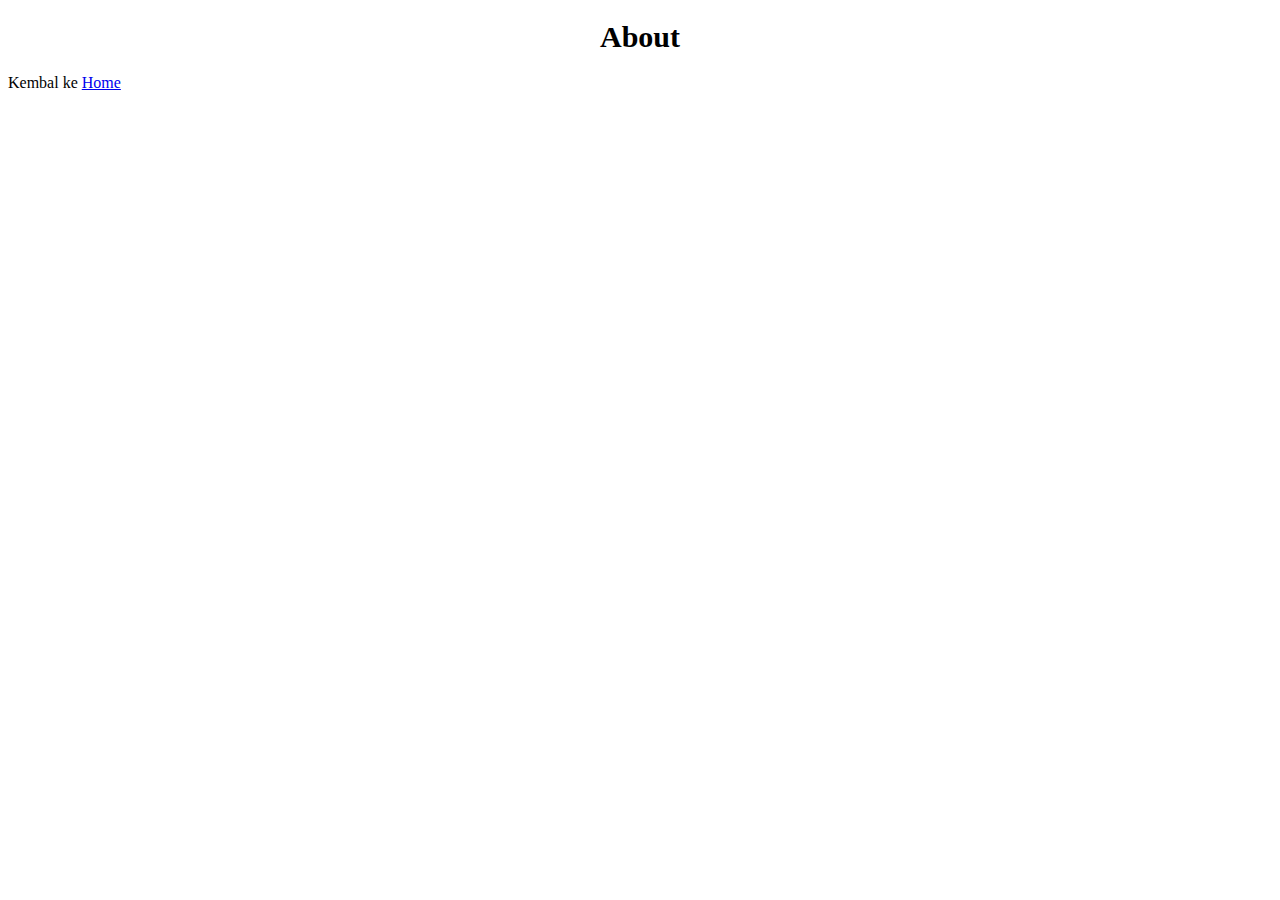
==== about.html @ 624b69dc "fetch: learning" ====
<!DOCTYPE html>
<html lang="en">
<head>
    <meta charset="UTF-8">
    <meta name="viewport" content="width=device-width, initial-scale=1.0">
    <title>About</title>
</head>
<body>
    <h1 style="font-size:30px; text-align:center;">About</h1>
    <p>Kembal ke <a href="index.html">Home</a></p>
</body>
</html>
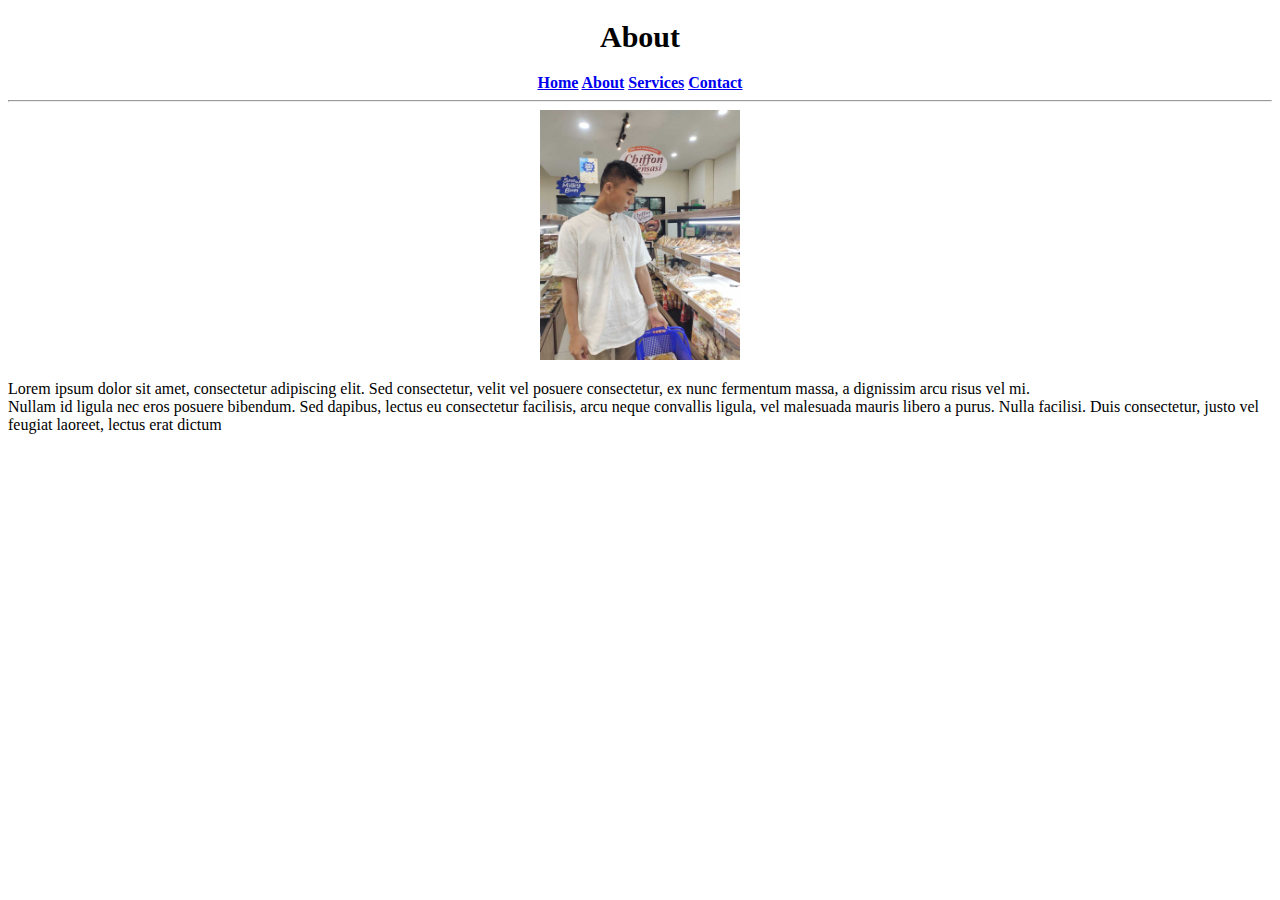
==== commit 396ffc42: "fetch: styling index and about" ====
--- a/about.html
+++ b/about.html
@@ -3,10 +3,21 @@
 <head>
     <meta charset="UTF-8">
     <meta name="viewport" content="width=device-width, initial-scale=1.0">
+    <link rel="stylesheet" href="css/style-about.css">
     <title>About</title>
 </head>
 <body>
     <h1 style="font-size:30px; text-align:center;">About</h1>
-    <p>Kembal ke <a href="index.html">Home</a></p>
+    <div class="navbar">
+        <a href="index.html">Home</a>
+        <a href="about.html">About</a>
+        <a href="services.html">Services</a>
+        <a href="contact.html">Contact</a>
+    </div>
+    <hr>
+    <div class="poto">
+        <img src="asset/profile.jpg" alt="W3Schools.com" width="200" height="250">
+    </div>
+    <p>Lorem ipsum dolor sit amet, consectetur adipiscing elit. Sed consectetur, velit vel posuere consectetur, ex nunc fermentum massa, a dignissim arcu risus vel mi. <br>Nullam id ligula nec eros posuere bibendum. Sed dapibus, lectus eu consectetur facilisis, arcu neque convallis ligula, vel malesuada mauris libero a purus. Nulla facilisi. Duis consectetur, justo vel feugiat laoreet, lectus erat dictum</p>
 </body>
 </html>--- a/css/style-about.css
+++ b/css/style-about.css
@@ -0,0 +1,9 @@
+.navbar {
+    text-align: center;
+    font-weight: bold;
+}
+.poto{
+    width: 100%;
+    margin-bottom: 10px;
+    text-align: center;
+}